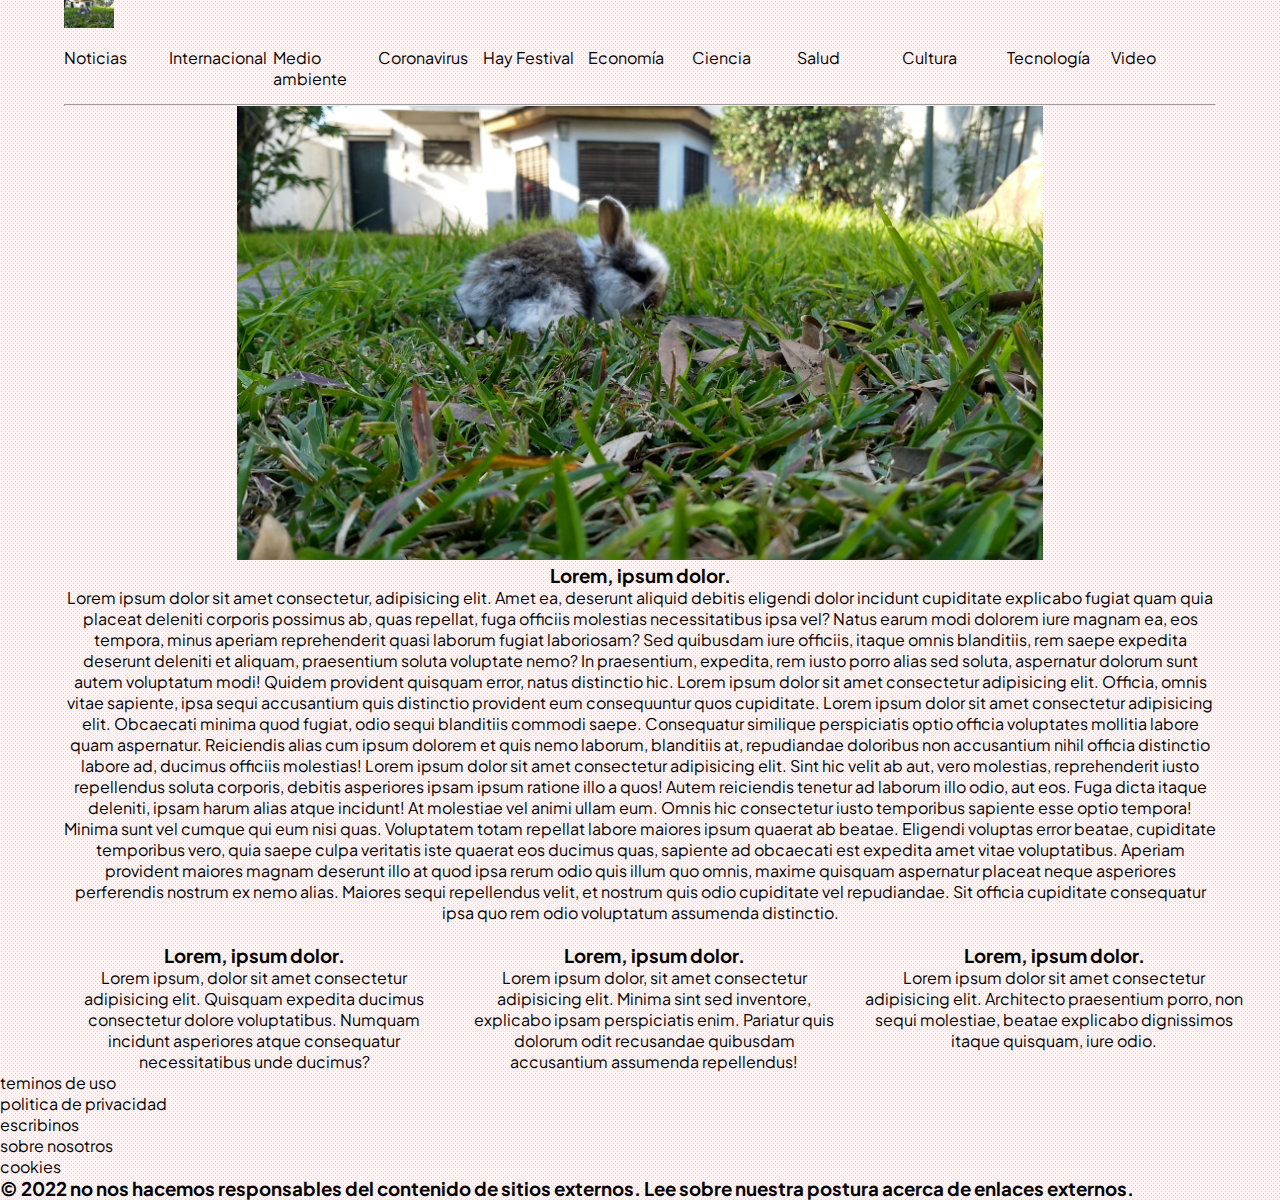
==== html/noticia.html @ 3037079d "primer repositorio" ====
<!DOCTYPE html>
<html lang="en">
<head>
    <meta charset="UTF-8">
    <meta http-equiv="X-UA-Compatible" content="IE=edge">
    <meta name="viewport" content="width=device-width, initial-scale=1.0">
    <title>Document</title>
    <!--hoja de estilos-->
    <link rel="stylesheet" href="../style.css">
    <!--fuente-->
    <link rel="preconnect" href="https://fonts.googleapis.com">
    <link rel="preconnect" href="https://fonts.gstatic.com" crossorigin>
    <link href="https://fonts.googleapis.com/css2?family=Plus+Jakarta+Sans:wght@200&display=swap" rel="stylesheet">
</head>
<body>
    <div class="menu1">
        <nav>
            <a href="../index.html"><img src="../img/IMG_20180910_161731222_HDR.jpg" alt="imagen de logo" class="logo"></a>
            <ul class="nav_menu">
                <li><a href="../html/noticia.html">Noticias</a></li>
                <li><a href="#">Internacional</a></li>
                <li><a href="#">Medio ambiente</a></li>
                <li><a href="#">Coronavirus</a></li>
                <li><a href="#">Hay Festival</a></li>
                <li><a href="#">Economía</a></li>
                <li><a href="#">Ciencia</a></li>
                <li><a href="#">Salud</a></li>
                <li><a href="#">Cultura</a></li>
                <li><a href="#">Tecnología</a></li>
                <li><a href="#">Video</a></li>
            </ul>
        </nav>
        <hr>
        <!--noticia principal-->
        <header>
            <div class="noticia-principal">
            <a href="">
                <img src="../img/IMG_20180910_161731222_HDR.jpg" alt="">
                <h3>Lorem, ipsum dolor.</h3>
                <p>Lorem ipsum dolor sit amet consectetur, adipisicing elit. Amet ea, deserunt aliquid debitis eligendi dolor incidunt cupiditate explicabo fugiat quam quia placeat deleniti corporis possimus ab, quas repellat, fuga officiis molestias necessitatibus ipsa vel? Natus earum modi dolorem iure magnam ea, eos tempora, minus aperiam reprehenderit quasi laborum fugiat laboriosam? Sed quibusdam iure officiis, itaque omnis blanditiis, rem saepe expedita deserunt deleniti et aliquam, praesentium soluta voluptate nemo? In praesentium, expedita, rem iusto porro alias sed soluta, aspernatur dolorum sunt autem voluptatum modi! Quidem provident quisquam error, natus distinctio hic. Lorem ipsum dolor sit amet consectetur adipisicing elit. Officia, omnis vitae sapiente, ipsa sequi accusantium quis distinctio provident eum consequuntur quos cupiditate.
                Lorem ipsum dolor sit amet consectetur adipisicing elit. Obcaecati minima quod fugiat, odio sequi blanditiis commodi saepe. Consequatur similique perspiciatis optio officia voluptates mollitia labore quam aspernatur. Reiciendis alias cum ipsum dolorem et quis nemo laborum, blanditiis at, repudiandae doloribus non accusantium nihil officia distinctio labore ad, ducimus officiis molestias!
                Lorem ipsum dolor sit amet consectetur adipisicing elit. Sint hic velit ab aut, vero molestias, reprehenderit iusto repellendus soluta corporis, debitis asperiores ipsam ipsum ratione illo a quos! Autem reiciendis tenetur ad laborum illo odio, aut eos. Fuga dicta itaque deleniti, ipsam harum alias atque incidunt! At molestiae vel animi ullam eum. Omnis hic consectetur iusto temporibus sapiente esse optio tempora! Minima sunt vel cumque qui eum nisi quas. Voluptatem totam repellat labore maiores ipsum quaerat ab beatae. Eligendi voluptas error beatae, cupiditate temporibus vero, quia saepe culpa veritatis iste quaerat eos ducimus quas, sapiente ad obcaecati est expedita amet vitae voluptatibus. Aperiam provident maiores magnam deserunt illo at quod ipsa rerum odio quis illum quo omnis, maxime quisquam aspernatur placeat neque asperiores perferendis nostrum ex nemo alias. Maiores sequi repellendus velit, et nostrum quis odio cupiditate vel repudiandae. Sit officia cupiditate consequatur ipsa quo rem odio voluptatum assumenda distinctio.
                </p>
                </a>
            </div>
        </header>
    </div>
    <!--comentarios-->
    <form action="" method="post"></form>
    <!--noticas varias-->
    <div class="noticias-varias">
        <div>
            <a href="">
                <img src="img/IMG_20180910_161731222_HDR.jpg" alt="">
                <h3>Lorem, ipsum dolor.</h3>
                <p>Lorem ipsum, dolor sit amet consectetur adipisicing elit. Quisquam expedita ducimus consectetur dolore voluptatibus. Numquam incidunt asperiores atque consequatur necessitatibus unde ducimus?</p>
            </a>
        </div>
        <div>
            <a href="">
                <img src="img/IMG_20180910_161731222_HDR.jpg" alt="">
                <h3>Lorem, ipsum dolor.</h3>
                <p>Lorem ipsum dolor, sit amet consectetur adipisicing elit. Minima sint sed inventore, explicabo ipsam perspiciatis enim. Pariatur quis dolorum odit recusandae quibusdam accusantium assumenda repellendus!</p>
            </a>
        </div>
        <div>
            <a href="">
                <img src="img/IMG_20180910_161731222_HDR.jpg" alt="">
                <h3>Lorem, ipsum dolor.</h3>
                <p>Lorem ipsum dolor sit amet consectetur adipisicing elit. Architecto praesentium porro, non sequi molestiae, beatae explicabo dignissimos itaque quisquam, iure odio.</p>
            </a>
        </div>
    </div>
    <footer>
        <div class="nav_footer">
            <ul>
                <li></li>
                <li></li>
                <li></li>
            </ul>
            <ul>
                <li><a href=""></a> teminos de uso</li>
                <li><a href=""></a> politica de privacidad</li>
                <li><a href=""></a> escribinos</li>
            </ul>
            <ul>
                <li><a href=""></a> sobre nosotros</li>
                <li><a href=""></a> cookies</li>                
            </ul>
            <h3>© 2022 no nos hacemos responsables del contenido de sitios externos. Lee sobre nuestra postura acerca de enlaces externos.</h3>
        </div>
    </footer>
    
</body>
</html>
---- style.css ----
*{
    box-sizing: border-box;
    margin: 0;
    padding: 0;
}
body {
    background-color: #fff2f2;
    background-image: url("data:image/svg+xml,%3Csvg xmlns='http://www.w3.org/2000/svg' width='4' height='4' viewBox='0 0 4 4'%3E%3Cpath fill='%23ef9f9f' fill-opacity='0.4' d='M1 3h1v1H1V3zm2-2h1v1H3V1z'%3E%3C/path%3E%3C/svg%3E");
    font-family: 'Plus Jakarta Sans', sans-serif;
}
a {
    text-decoration: none;
    color: black;
}
ul {
    list-style: none;
}
.menu1 {
    width: 90%;
    margin: auto;
}
/* encabezado*/

.nav_menu{
    display: grid;
    grid-template-columns: repeat(11, 1fr);
    justify-content: space-between;
    padding: 15px 0;

}
.menu1 nav ul li a:hover{
    border-bottom: rgb(244, 124, 124) solid;

}
.logo{
    width: 50px;
}
/*noticia principal*/
div header div{
    text-align: center;
    
}
div header div a img{
    width: 70%;
    
}

/*noticias varias*/
.titulo{
    padding: 10px;
}

.noticias-varias{
    display: grid;
    grid-template-columns: repeat(3,33%);
    width: 90%;
    text-align: center;
    margin: auto;
    gap: 20px;
    
}
.noticias-varias div a:hover{
    border-bottom: rgb(244, 124, 124) solid;
    
}
.noticias-varias div a img{
    width: 27%;
}
.noticias-varias div a img:hover{
    transform: scale(2);
}
/*pie de pagina*/
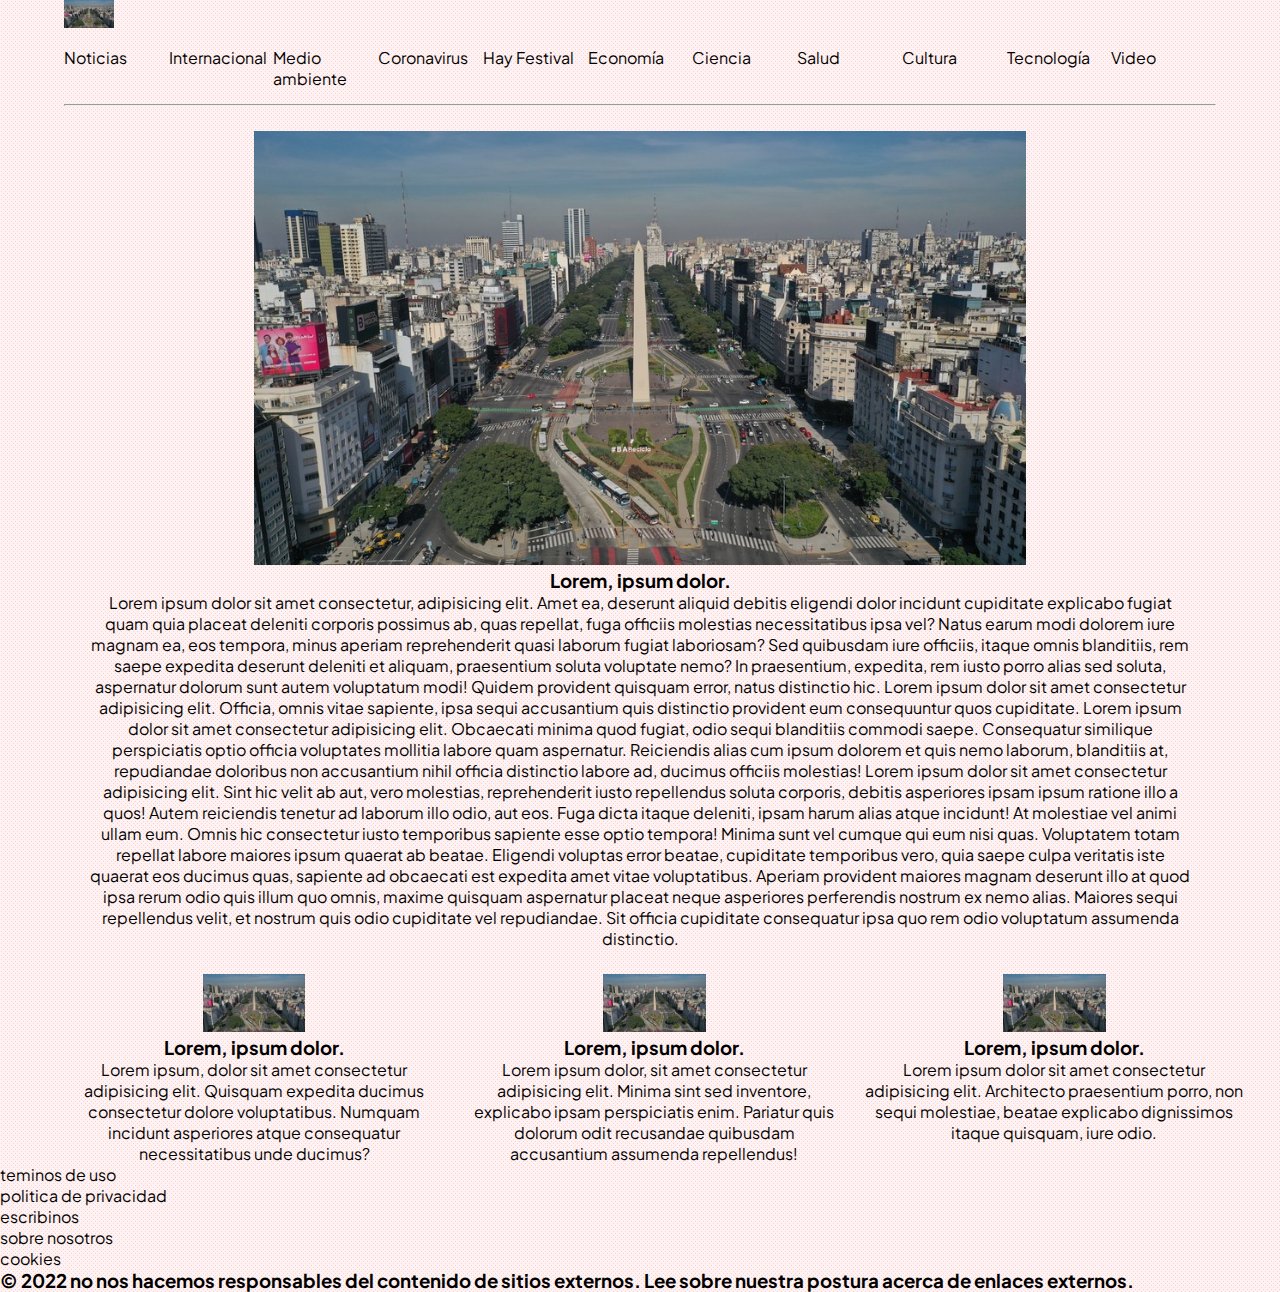
==== commit c28a6a24: "desafi" ====
--- a/html/noticia.html
+++ b/html/noticia.html
@@ -15,7 +15,7 @@
 <body>
     <div class="menu1">
         <nav>
-            <a href="../index.html"><img src="../img/IMG_20180910_161731222_HDR.jpg" alt="imagen de logo" class="logo"></a>
+            <a href="../index.html"><img src="../img/dji_0149_2.jpg" alt="imagen de logo" class="logo"></a>
             <ul class="nav_menu">
                 <li><a href="../html/noticia.html">Noticias</a></li>
                 <li><a href="#">Internacional</a></li>
@@ -35,7 +35,7 @@
         <header>
             <div class="noticia-principal">
             <a href="">
-                <img src="../img/IMG_20180910_161731222_HDR.jpg" alt="">
+                <img src="../img/dji_0149_2.jpg" alt="">
                 <h3>Lorem, ipsum dolor.</h3>
                 <p>Lorem ipsum dolor sit amet consectetur, adipisicing elit. Amet ea, deserunt aliquid debitis eligendi dolor incidunt cupiditate explicabo fugiat quam quia placeat deleniti corporis possimus ab, quas repellat, fuga officiis molestias necessitatibus ipsa vel? Natus earum modi dolorem iure magnam ea, eos tempora, minus aperiam reprehenderit quasi laborum fugiat laboriosam? Sed quibusdam iure officiis, itaque omnis blanditiis, rem saepe expedita deserunt deleniti et aliquam, praesentium soluta voluptate nemo? In praesentium, expedita, rem iusto porro alias sed soluta, aspernatur dolorum sunt autem voluptatum modi! Quidem provident quisquam error, natus distinctio hic. Lorem ipsum dolor sit amet consectetur adipisicing elit. Officia, omnis vitae sapiente, ipsa sequi accusantium quis distinctio provident eum consequuntur quos cupiditate.
                 Lorem ipsum dolor sit amet consectetur adipisicing elit. Obcaecati minima quod fugiat, odio sequi blanditiis commodi saepe. Consequatur similique perspiciatis optio officia voluptates mollitia labore quam aspernatur. Reiciendis alias cum ipsum dolorem et quis nemo laborum, blanditiis at, repudiandae doloribus non accusantium nihil officia distinctio labore ad, ducimus officiis molestias!
@@ -51,21 +51,21 @@
     <div class="noticias-varias">
         <div>
             <a href="">
-                <img src="img/IMG_20180910_161731222_HDR.jpg" alt="">
+                <img src="../img/dji_0149_2.jpg" alt="">
                 <h3>Lorem, ipsum dolor.</h3>
                 <p>Lorem ipsum, dolor sit amet consectetur adipisicing elit. Quisquam expedita ducimus consectetur dolore voluptatibus. Numquam incidunt asperiores atque consequatur necessitatibus unde ducimus?</p>
             </a>
         </div>
         <div>
             <a href="">
-                <img src="img/IMG_20180910_161731222_HDR.jpg" alt="">
+                <img src="../img/dji_0149_2.jpg" alt="">
                 <h3>Lorem, ipsum dolor.</h3>
                 <p>Lorem ipsum dolor, sit amet consectetur adipisicing elit. Minima sint sed inventore, explicabo ipsam perspiciatis enim. Pariatur quis dolorum odit recusandae quibusdam accusantium assumenda repellendus!</p>
             </a>
         </div>
         <div>
             <a href="">
-                <img src="img/IMG_20180910_161731222_HDR.jpg" alt="">
+                <img src="../img/dji_0149_2.jpg" alt="">
                 <h3>Lorem, ipsum dolor.</h3>
                 <p>Lorem ipsum dolor sit amet consectetur adipisicing elit. Architecto praesentium porro, non sequi molestiae, beatae explicabo dignissimos itaque quisquam, iure odio.</p>
             </a>
--- a/style.css
+++ b/style.css
@@ -38,6 +38,8 @@
 /*noticia principal*/
 div header div{
     text-align: center;
+    padding: 25px;
+   
     
 }
 div header div a img{
@@ -69,4 +71,4 @@
 .noticias-varias div a img:hover{
     transform: scale(2);
 }
-/*pie de pagina*/
+
